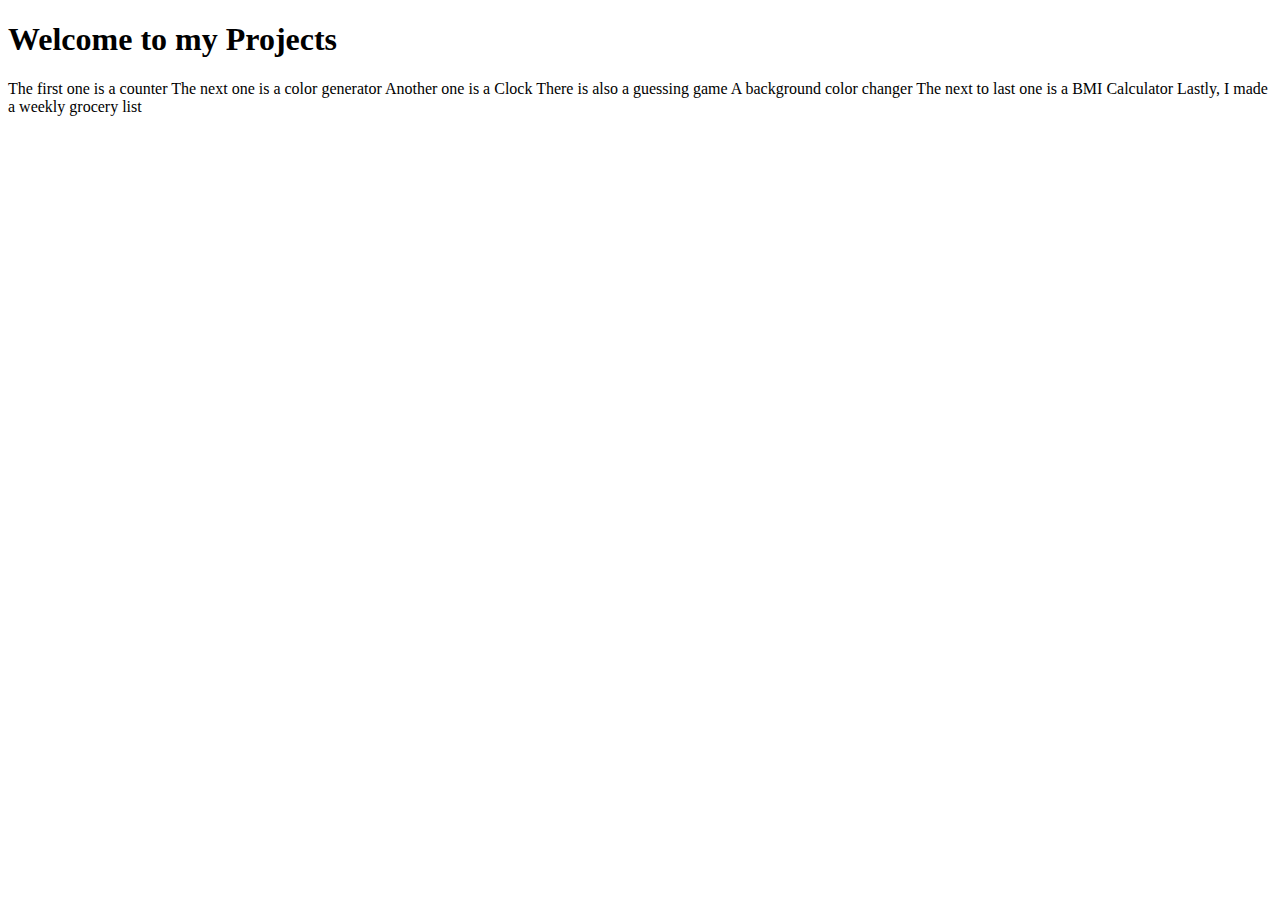
==== index.html @ 79b645c4 "Initial commit" ====
<!DOCTYPE html>
<html lang="en">
<head>
    <meta charset="UTF-8">
    <meta name="viewport" content="width=device-width, initial-scale=1.0">
    <title>Links To Projects</title>
</head>
<body>
    <h1>Welcome to my Projects</h1>
    <p>
        The first one is a counter<a href="Classes/index.html"></a>
        The next one is a color generator<a href="ColorGenerator/index.html"></a>
        Another one is a Clock<a href="DigitalClock/index.html"></a>
        There is also a guessing game<a href="GuessNumber/index.html"></a>
        A background color changer<a href="Javascript/index.html"></a>
        The next to last one is a BMI Calculator<a href="JS Project/index.html"></a>
        Lastly, I made a weekly grocery list<a href="Weekly Grocery/index.html"></a>
    </p>
</body>
</html>
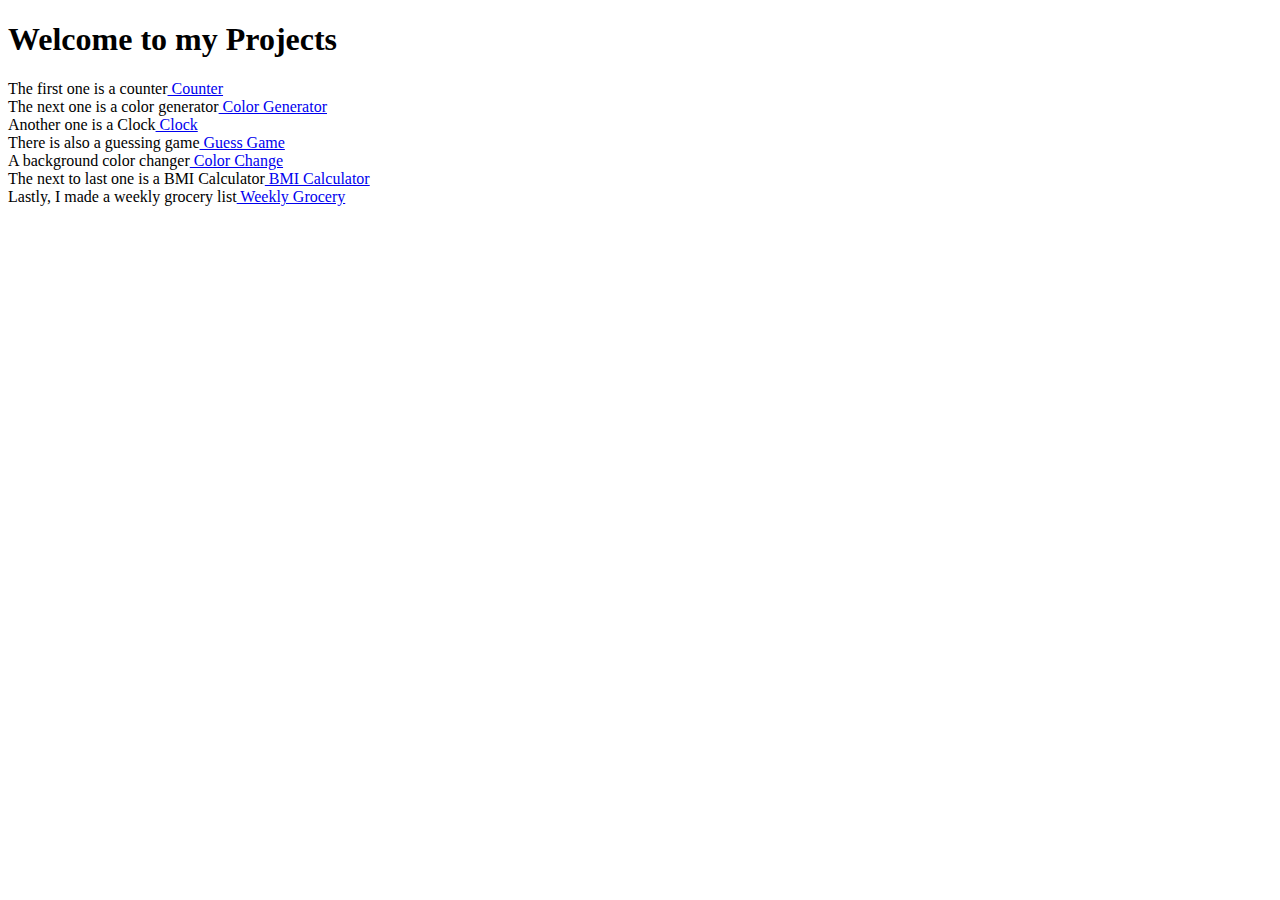
==== commit ccc3445c: "Second changes" ====
--- a/index.html
+++ b/index.html
@@ -8,13 +8,13 @@
 <body>
     <h1>Welcome to my Projects</h1>
     <p>
-        The first one is a counter<a href="Classes/index.html"></a>
-        The next one is a color generator<a href="ColorGenerator/index.html"></a>
-        Another one is a Clock<a href="DigitalClock/index.html"></a>
-        There is also a guessing game<a href="GuessNumber/index.html"></a>
-        A background color changer<a href="Javascript/index.html"></a>
-        The next to last one is a BMI Calculator<a href="JS Project/index.html"></a>
-        Lastly, I made a weekly grocery list<a href="Weekly Grocery/index.html"></a>
+        The first one is a counter<a href="Classes/index.html"> Counter</a><br>
+        The next one is a color generator<a href="ColorGenerator/index.html"> Color Generator</a><br>
+        Another one is a Clock<a href="DigitalClock/index.html"> Clock</a><br>
+        There is also a guessing game<a href="GuessNumber/index.html"> Guess Game</a><br>
+        A background color changer<a href="Javascript/index.html"> Color Change</a><br>
+        The next to last one is a BMI Calculator<a href="JS Project/index.html"> BMI Calculator</a><br>
+        Lastly, I made a weekly grocery list<a href="Weekly Grocery/index.html"> Weekly Grocery</a><br>
     </p>
 </body>
 </html>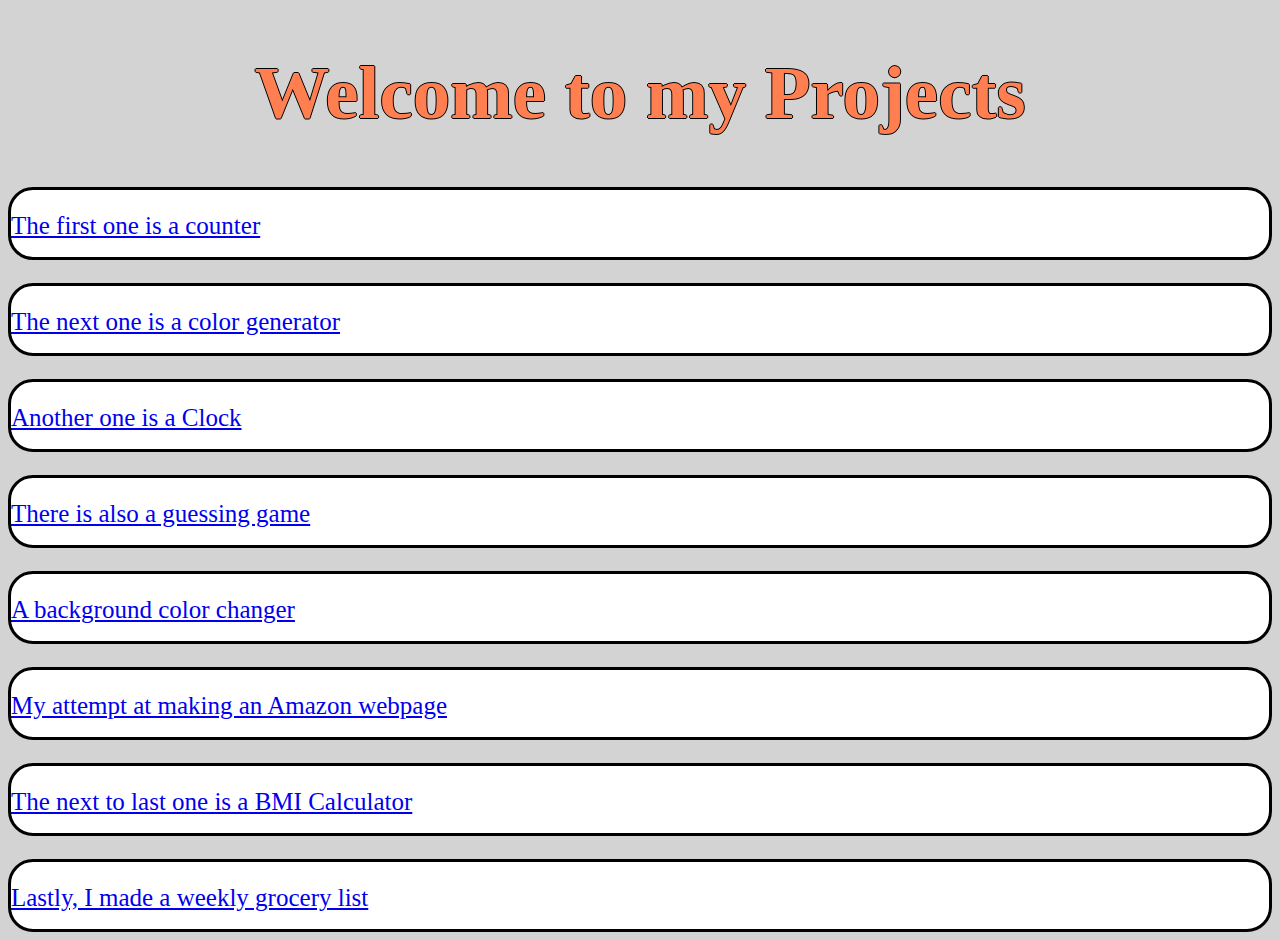
==== commit 5e796da2: "update html and new css" ====
--- a/index.html
+++ b/index.html
@@ -4,17 +4,17 @@
     <meta charset="UTF-8">
     <meta name="viewport" content="width=device-width, initial-scale=1.0">
     <title>Links To Projects</title>
+    <link rel="stylesheet" href="./style.css">
 </head>
 <body>
     <h1>Welcome to my Projects</h1>
-    <p>
-        The first one is a counter<a href="Classes/index.html"> Counter</a><br>
-        The next one is a color generator<a href="ColorGenerator/index.html"> Color Generator</a><br>
-        Another one is a Clock<a href="DigitalClock/index.html"> Clock</a><br>
-        There is also a guessing game<a href="GuessNumber/index.html"> Guess Game</a><br>
-        A background color changer<a href="Javascript/index.html"> Color Change</a><br>
-        The next to last one is a BMI Calculator<a href="JS Project/index.html"> BMI Calculator</a><br>
-        Lastly, I made a weekly grocery list<a href="Weekly Grocery/index.html"> Weekly Grocery</a><br>
-    </p>
+    <a href="Classes/index.html">The first one is a counter</a>
+    <a href="ColorGenerator/index.html">The next one is a color generator</a>
+    <a href="DigitalClock/index.html">Another one is a Clock</a>
+    <a href="GuessNumber/index.html">There is also a guessing game</a>
+    <a href="Javascript/index.html">A background color changer</a>
+    <a href="amazon/index.html">My attempt at making an Amazon webpage</a>
+    <a href="JS Project/index.html">The next to last one is a BMI Calculator</a>
+    <a href="Weekly Grocery/index.html">Lastly, I made a weekly grocery list</a>
 </body>
 </html>--- a/style.css
+++ b/style.css
@@ -0,0 +1,24 @@
+a{
+    display: block;
+    height: 5vh;
+    background-color: white;
+    padding-top: 2.5vh;
+    font-size: 25px;
+    margin-top: 2.5vh;
+    border: black solid 3px;
+    border-radius: 25px;
+}
+h1{
+    display: flex;
+    justify-content: center;
+    color: coral;
+    font-size: 75px;
+    text-shadow: -1px 0 black, 0 1px black, 1px 0 black, 0 -1px black;
+}
+body{
+    background-color: lightgray;
+}
+a:hover{
+    cursor: pointer;
+    transform: scale(1.015);
+}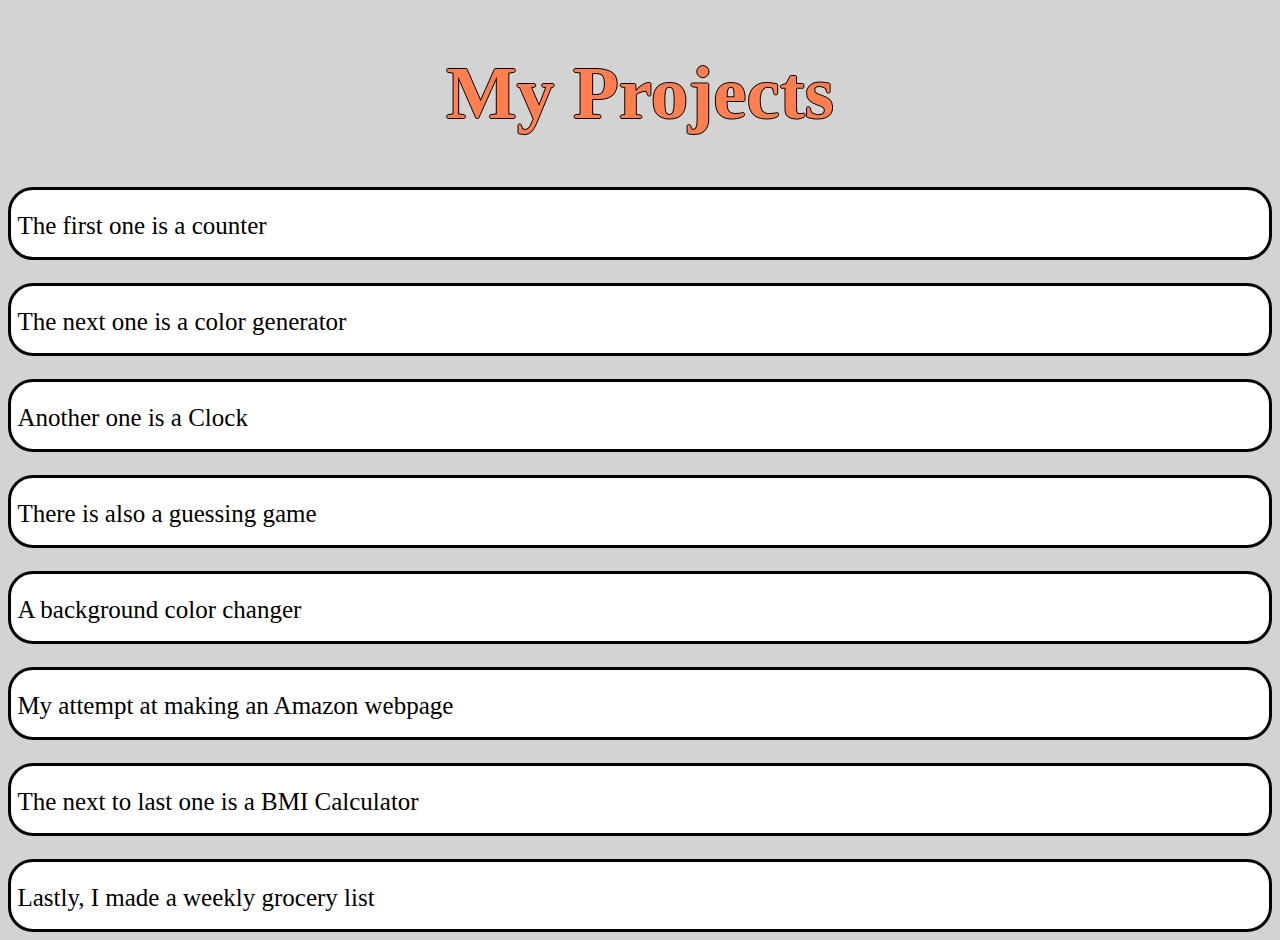
==== commit 582a18ff: "changes made to the design." ====
--- a/index.html
+++ b/index.html
@@ -7,7 +7,7 @@
     <link rel="stylesheet" href="./style.css">
 </head>
 <body>
-    <h1>Welcome to my Projects</h1>
+    <h1>My Projects</h1>
     <a href="Classes/index.html">The first one is a counter</a>
     <a href="ColorGenerator/index.html">The next one is a color generator</a>
     <a href="DigitalClock/index.html">Another one is a Clock</a>
--- a/style.css
+++ b/style.css
@@ -7,6 +7,9 @@
     margin-top: 2.5vh;
     border: black solid 3px;
     border-radius: 25px;
+    text-decoration: none;
+    padding-left: 0.5vw;
+    color: black;
 }
 h1{
     display: flex;
@@ -17,6 +20,7 @@
 }
 body{
     background-color: lightgray;
+    background-image: url("https://img.freepik.com/free-photo/navy-blue-concrete-wall-with-scratches_53876-102666.jpg");
 }
 a:hover{
     cursor: pointer;
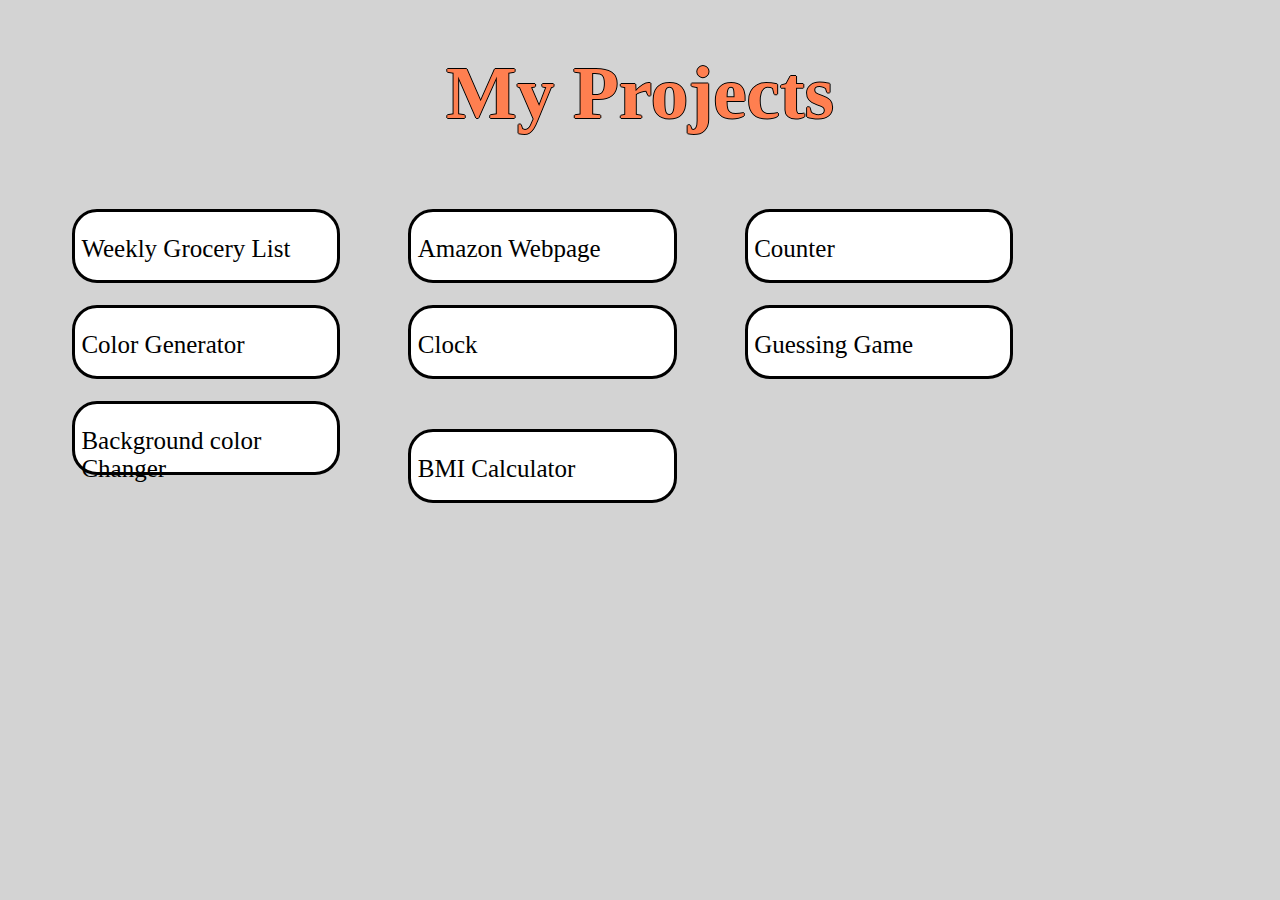
==== commit bb766957: "Style change" ====
--- a/index.html
+++ b/index.html
@@ -8,13 +8,13 @@
 </head>
 <body>
     <h1>My Projects</h1>
-    <a href="Classes/index.html">The first one is a counter</a>
-    <a href="ColorGenerator/index.html">The next one is a color generator</a>
-    <a href="DigitalClock/index.html">Another one is a Clock</a>
-    <a href="GuessNumber/index.html">There is also a guessing game</a>
-    <a href="Javascript/index.html">A background color changer</a>
-    <a href="amazon/index.html">My attempt at making an Amazon webpage</a>
-    <a href="JS Project/index.html">The next to last one is a BMI Calculator</a>
-    <a href="Weekly Grocery/index.html">Lastly, I made a weekly grocery list</a>
+    <a href="Weekly Grocery/index.html">Weekly Grocery List</a>
+    <a href="amazon/index.html">Amazon Webpage</a>
+    <a href="Classes/index.html">Counter</a>
+    <a href="ColorGenerator/index.html">Color Generator</a>
+    <a href="DigitalClock/index.html">Clock</a>
+    <a href="GuessNumber/index.html">Guessing Game</a>
+    <a href="Javascript/index.html">Background color Changer</a>
+    <a href="JS Project/index.html">BMI Calculator</a>
 </body>
 </html>--- a/style.css
+++ b/style.css
@@ -1,15 +1,17 @@
 a{
-    display: block;
+    display: inline-block;
     height: 5vh;
     background-color: white;
     padding-top: 2.5vh;
     font-size: 25px;
     margin-top: 2.5vh;
+    margin-left: 5vw;
     border: black solid 3px;
     border-radius: 25px;
     text-decoration: none;
     padding-left: 0.5vw;
     color: black;
+    width: 20vw;
 }
 h1{
     display: flex;
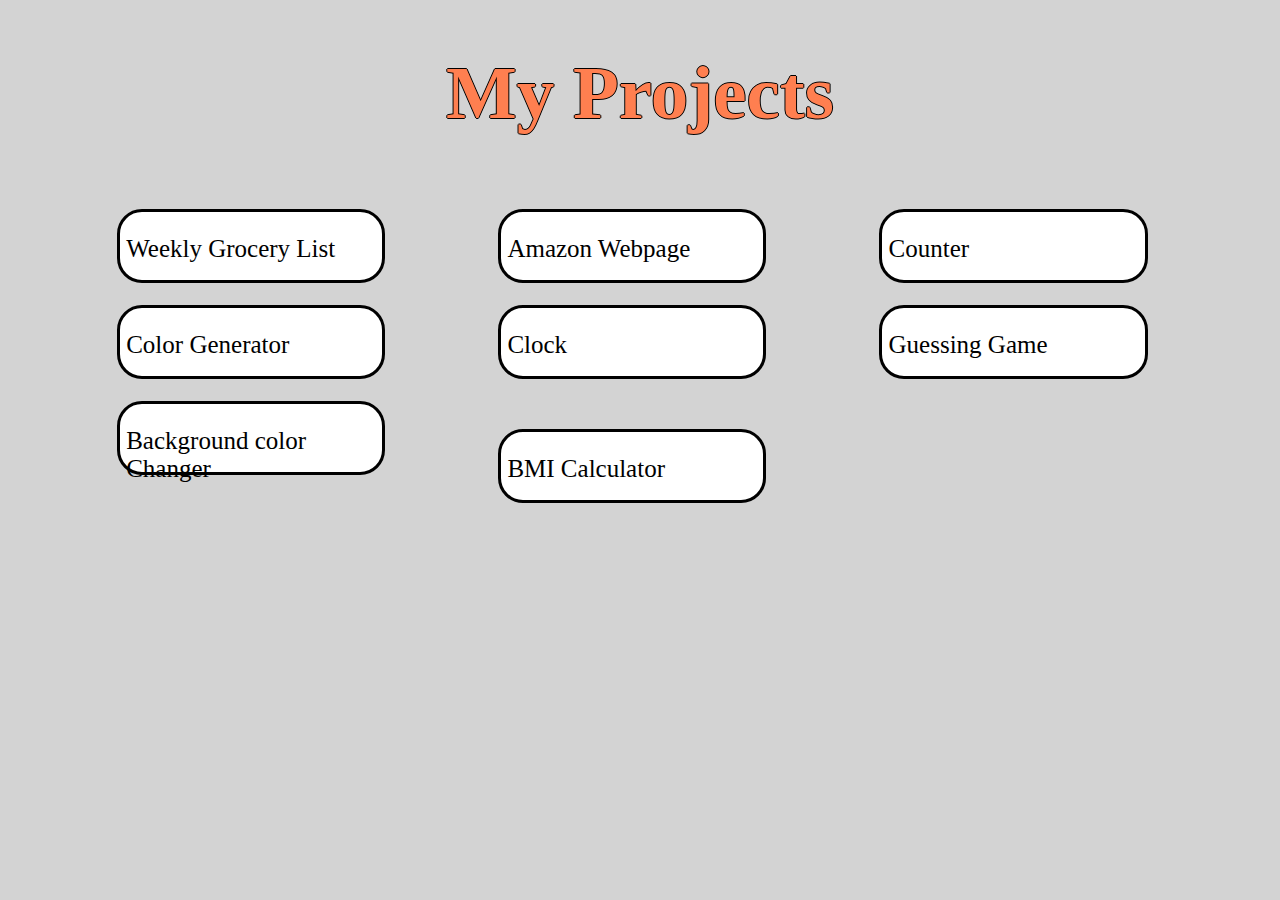
==== commit 47dfd6bf: "Style changes" ====
--- a/index.html
+++ b/index.html
@@ -8,13 +8,15 @@
 </head>
 <body>
     <h1>My Projects</h1>
-    <a href="Weekly Grocery/index.html">Weekly Grocery List</a>
-    <a href="amazon/index.html">Amazon Webpage</a>
-    <a href="Classes/index.html">Counter</a>
-    <a href="ColorGenerator/index.html">Color Generator</a>
-    <a href="DigitalClock/index.html">Clock</a>
-    <a href="GuessNumber/index.html">Guessing Game</a>
-    <a href="Javascript/index.html">Background color Changer</a>
-    <a href="JS Project/index.html">BMI Calculator</a>
+    <div>
+        <a href="Weekly Grocery/index.html">Weekly Grocery List</a>
+        <a href="amazon/index.html">Amazon Webpage</a>
+        <a href="Classes/index.html">Counter</a>
+        <a href="ColorGenerator/index.html">Color Generator</a>
+        <a href="DigitalClock/index.html">Clock</a>
+        <a href="GuessNumber/index.html">Guessing Game</a>
+        <a href="Javascript/index.html">Background color Changer</a>
+        <a href="JS Project/index.html">BMI Calculator</a>
+    </div>
 </body>
 </html>--- a/style.css
+++ b/style.css
@@ -5,7 +5,7 @@
     padding-top: 2.5vh;
     font-size: 25px;
     margin-top: 2.5vh;
-    margin-left: 5vw;
+    margin-left: 8.5vw;
     border: black solid 3px;
     border-radius: 25px;
     text-decoration: none;
